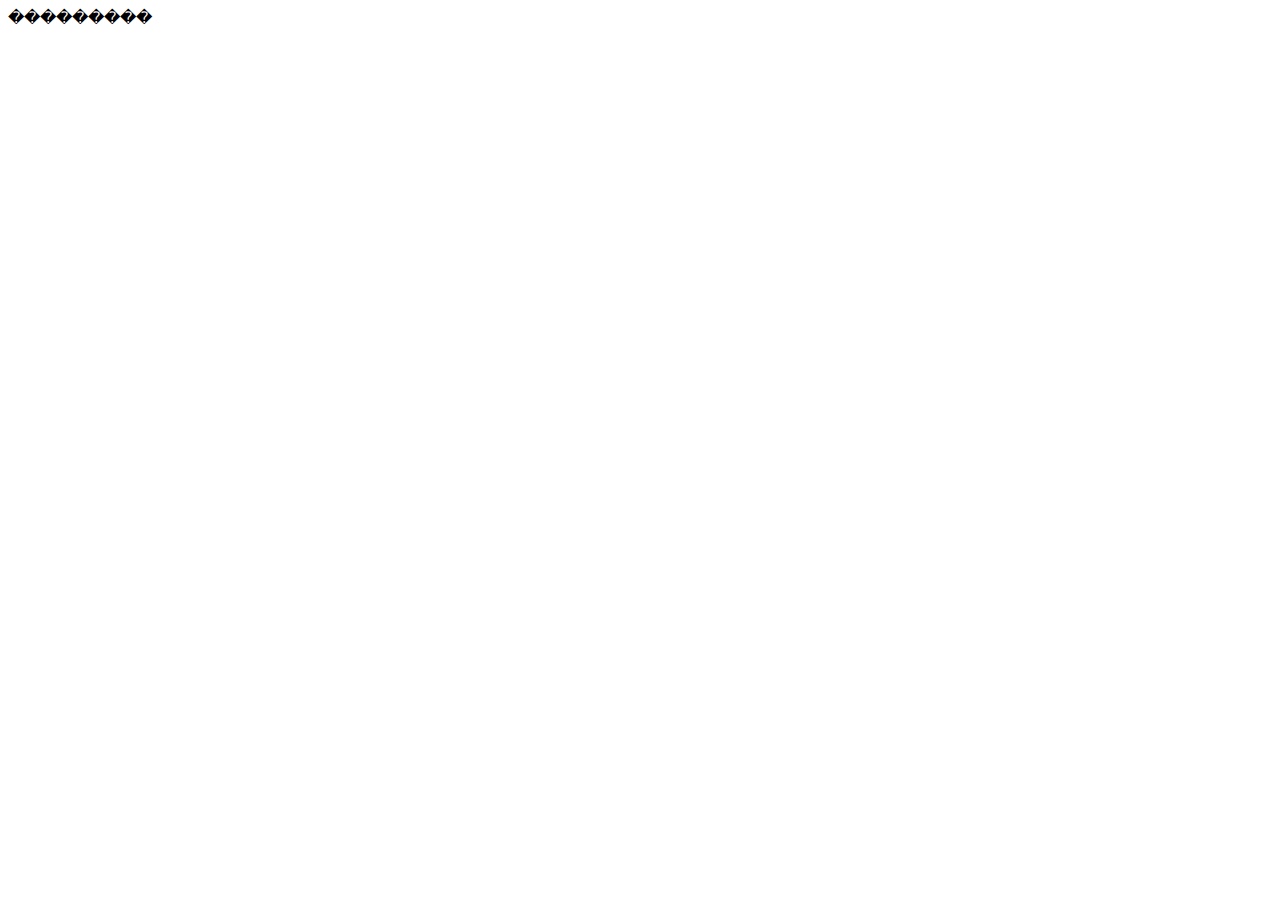
==== index.html @ b58bc82d "media html" ====
<!DOCTYPE html>
<html lang="en">
<head>
    <meta charset="UTF-8">
    <meta name="viewport" content="initial-scale=1.0, width=device-width">
    <link rel="stylesheet" href="./style.css">
    <title>Document</title>
</head>
<body>
    <div class="header">
        ���������
    </div>
</body>
</html>
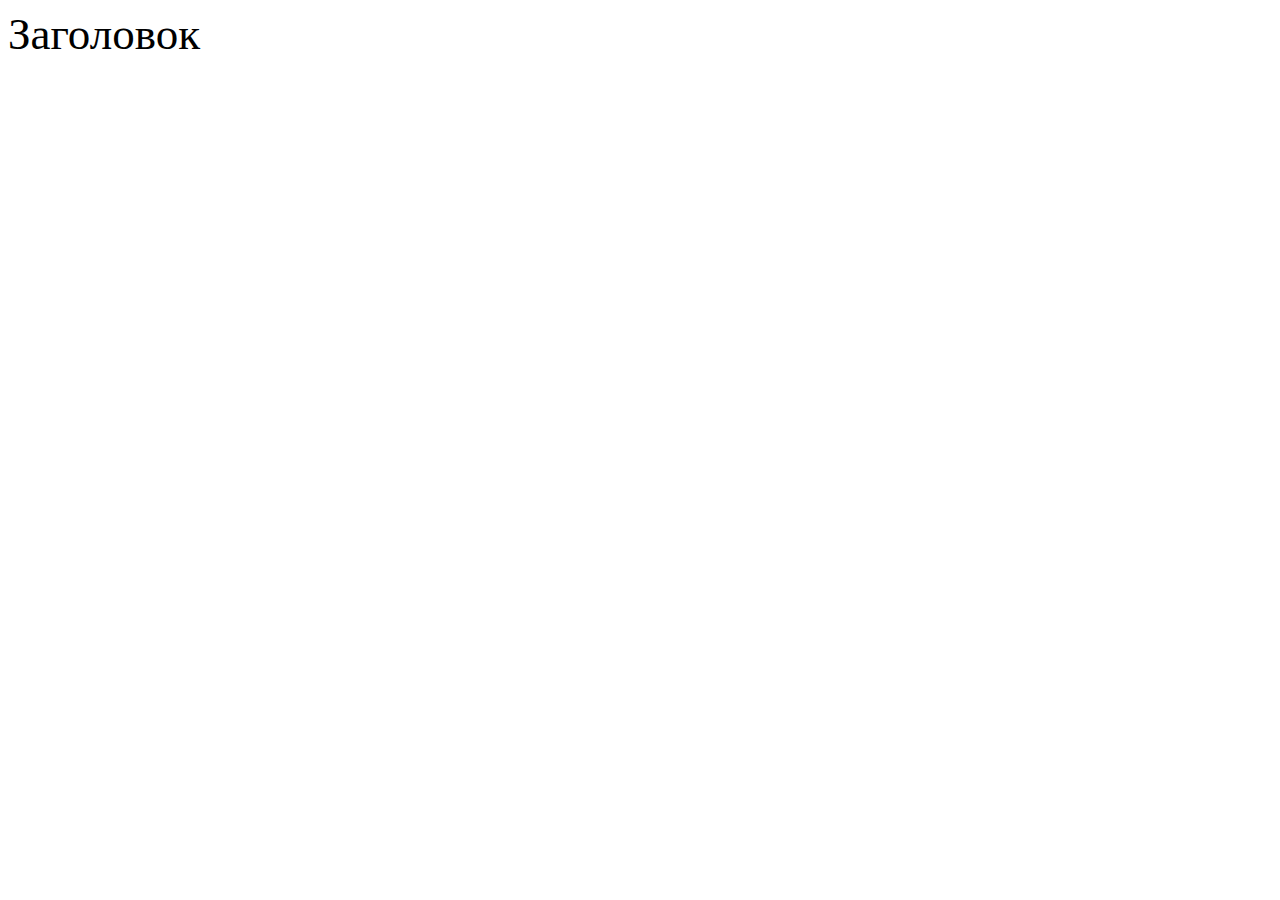
==== commit bedae85d: "Update index.html" ====
--- a/index.html
+++ b/index.html
@@ -8,7 +8,7 @@
 </head>
 <body>
     <div class="header">
-        ���������
+        Заголовок
     </div>
 </body>
-</html>+</html>
--- a/style.css
+++ b/style.css
@@ -0,0 +1,35 @@
+@media (min-width:320px) { 
+    .header {
+        font-size: 15px;
+    }
+}
+
+@media (min-width:481px) { 
+    .header {
+        font-size: 25px;
+    }    
+}
+
+@media (min-width:641px) { 
+    .header {
+        font-size: 32px;
+    }    
+}
+
+@media (min-width:961px) { 
+    .header {
+        font-size: 40px;
+    }    
+}
+
+@media (min-width:1025px) { 
+    .header {
+        font-size: 45px;
+    }
+ }
+ 
+@media (min-width:1281px) { 
+    .header {
+        font-size: 55px;
+    }
+ }